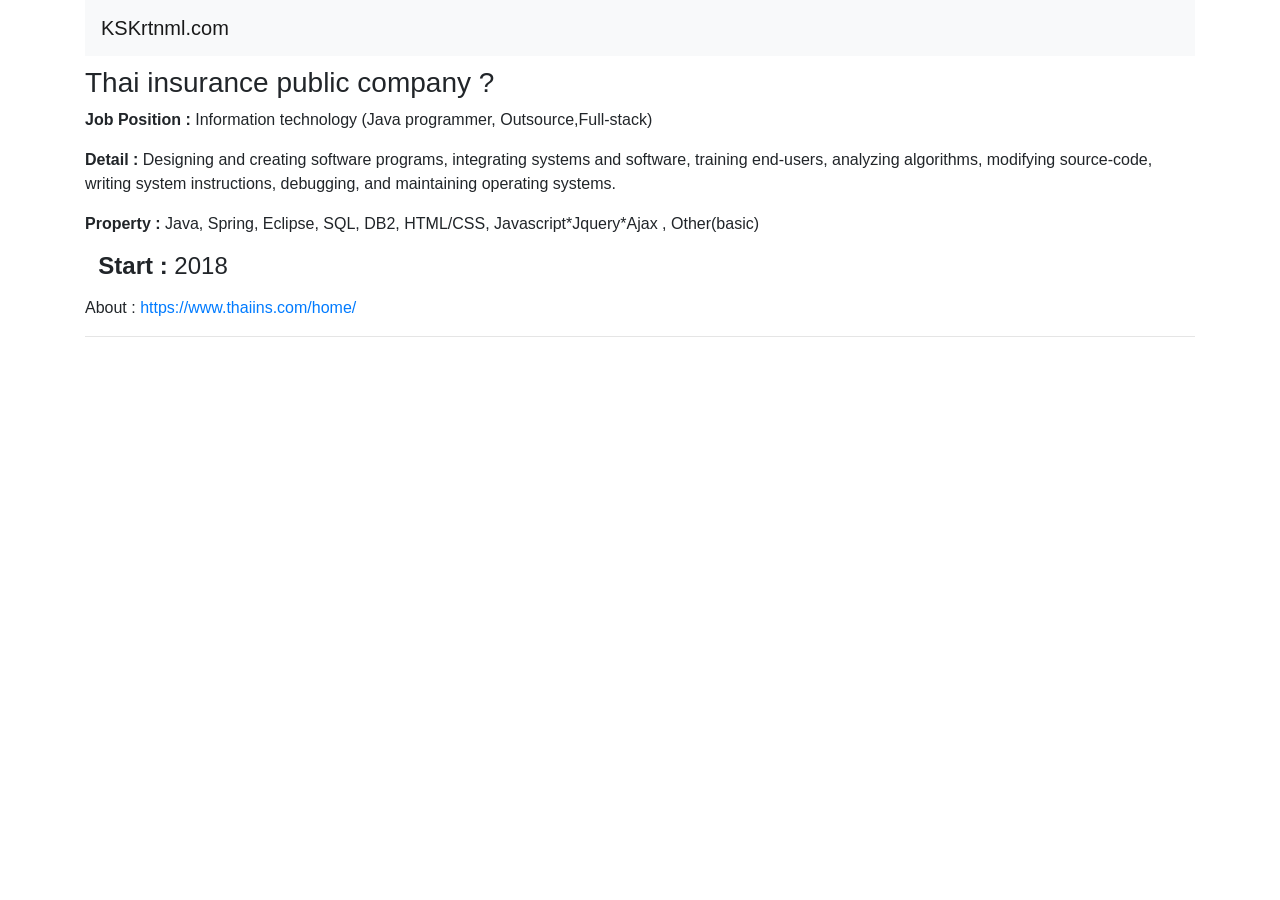
==== about/working.html @ 9a930f57 "Add files via upload" ====
<!DOCTYPE html>
<meta name="viewport" content="width=device-width, initial-scale=1.0">
<HTML>
<meta charset="UTF-8">

<HEAD>

	<script src="https://code.jquery.com/jquery-3.4.1.slim.min.js" integrity="sha384-J6qa4849blE2+poT4WnyKhv5vZF5SrPo0iEjwBvKU7imGFAV0wwj1yYfoRSJoZ+n" crossorigin="anonymous"></script>
	<script src="https://cdn.jsdelivr.net/npm/popper.js@1.16.0/dist/umd/popper.min.js" integrity="sha384-Q6E9RHvbIyZFJoft+2mJbHaEWldlvI9IOYy5n3zV9zzTtmI3UksdQRVvoxMfooAo" crossorigin="anonymous"></script>
	<link rel="stylesheet" href="https://stackpath.bootstrapcdn.com/bootstrap/4.4.1/css/bootstrap.min.css" integrity="sha384-Vkoo8x4CGsO3+Hhxv8T/Q5PaXtkKtu6ug5TOeNV6gBiFeWPGFN9MuhOf23Q9Ifjh" crossorigin="anonymous">
	<script src="https://stackpath.bootstrapcdn.com/bootstrap/4.4.1/js/bootstrap.min.js" integrity="sha384-wfSDF2E50Y2D1uUdj0O3uMBJnjuUD4Ih7YwaYd1iqfktj0Uod8GCExl3Og8ifwB6" crossorigin="anonymous"></script>
	

</HEAD>

<BODY>
	
	<div class="container">

		<nav class="navbar navbar-expand-lg navbar-light bg-light" style="margin-bottom: 10px;">
		  <a class="navbar-brand" href="../index.html">KSKrtnml.com</a>
		  <!--<button class="navbar-toggler" type="button" data-toggle="collapse" data-target="#navbarToggler" aria-controls="navbarToggler" aria-expanded="false" aria-label="Toggle navigation">
			<span class="navbar-toggler-icon"></span>	
		  </button>-->
		</nav>
	
		<div>
			<h3>Thai insurance public company ? </h3>
			
			<p><b>Job Position : </b> Information technology (Java programmer, Outsource,Full-stack) </p>
			<p><b>Detail : </b> Designing and creating software programs, integrating systems and software, training end-users, analyzing algorithms, modifying source-code, writing system instructions, debugging, and maintaining operating systems.</p>
			<p><b>Property : </b> Java, Spring, Eclipse, SQL, DB2, HTML/CSS, Javascript*Jquery*Ajax , Other(basic)</p>
			
			<p><h4>&nbsp; <b>Start :</b> 2018 </h4></p>
			
			About : <a href="https://www.thaiins.com/home/" target="_blank" > https://www.thaiins.com/home/ </a>
			<hr>	
		</div>
		
	</div>



 
</BODY>
</HTML>
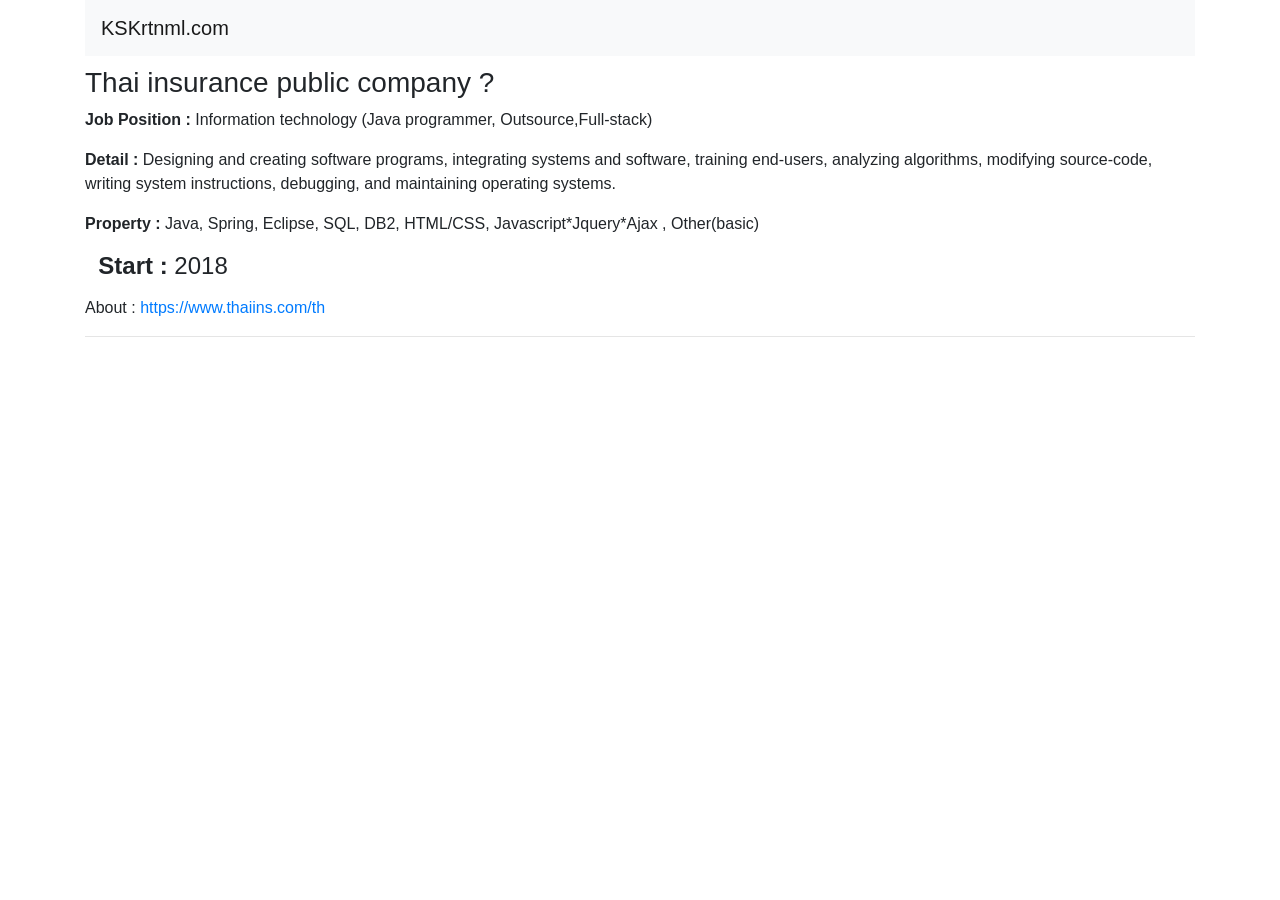
==== commit c9a52ca2: "Update working.html" ====
--- a/about/working.html
+++ b/about/working.html
@@ -33,7 +33,7 @@
 			
 			<p><h4>&nbsp; <b>Start :</b> 2018 </h4></p>
 			
-			About : <a href="https://www.thaiins.com/home/" target="_blank" > https://www.thaiins.com/home/ </a>
+			About : <a href="https://www.thaiins.com/th" target="_blank" > https://www.thaiins.com/th </a>
 			<hr>	
 		</div>
 		
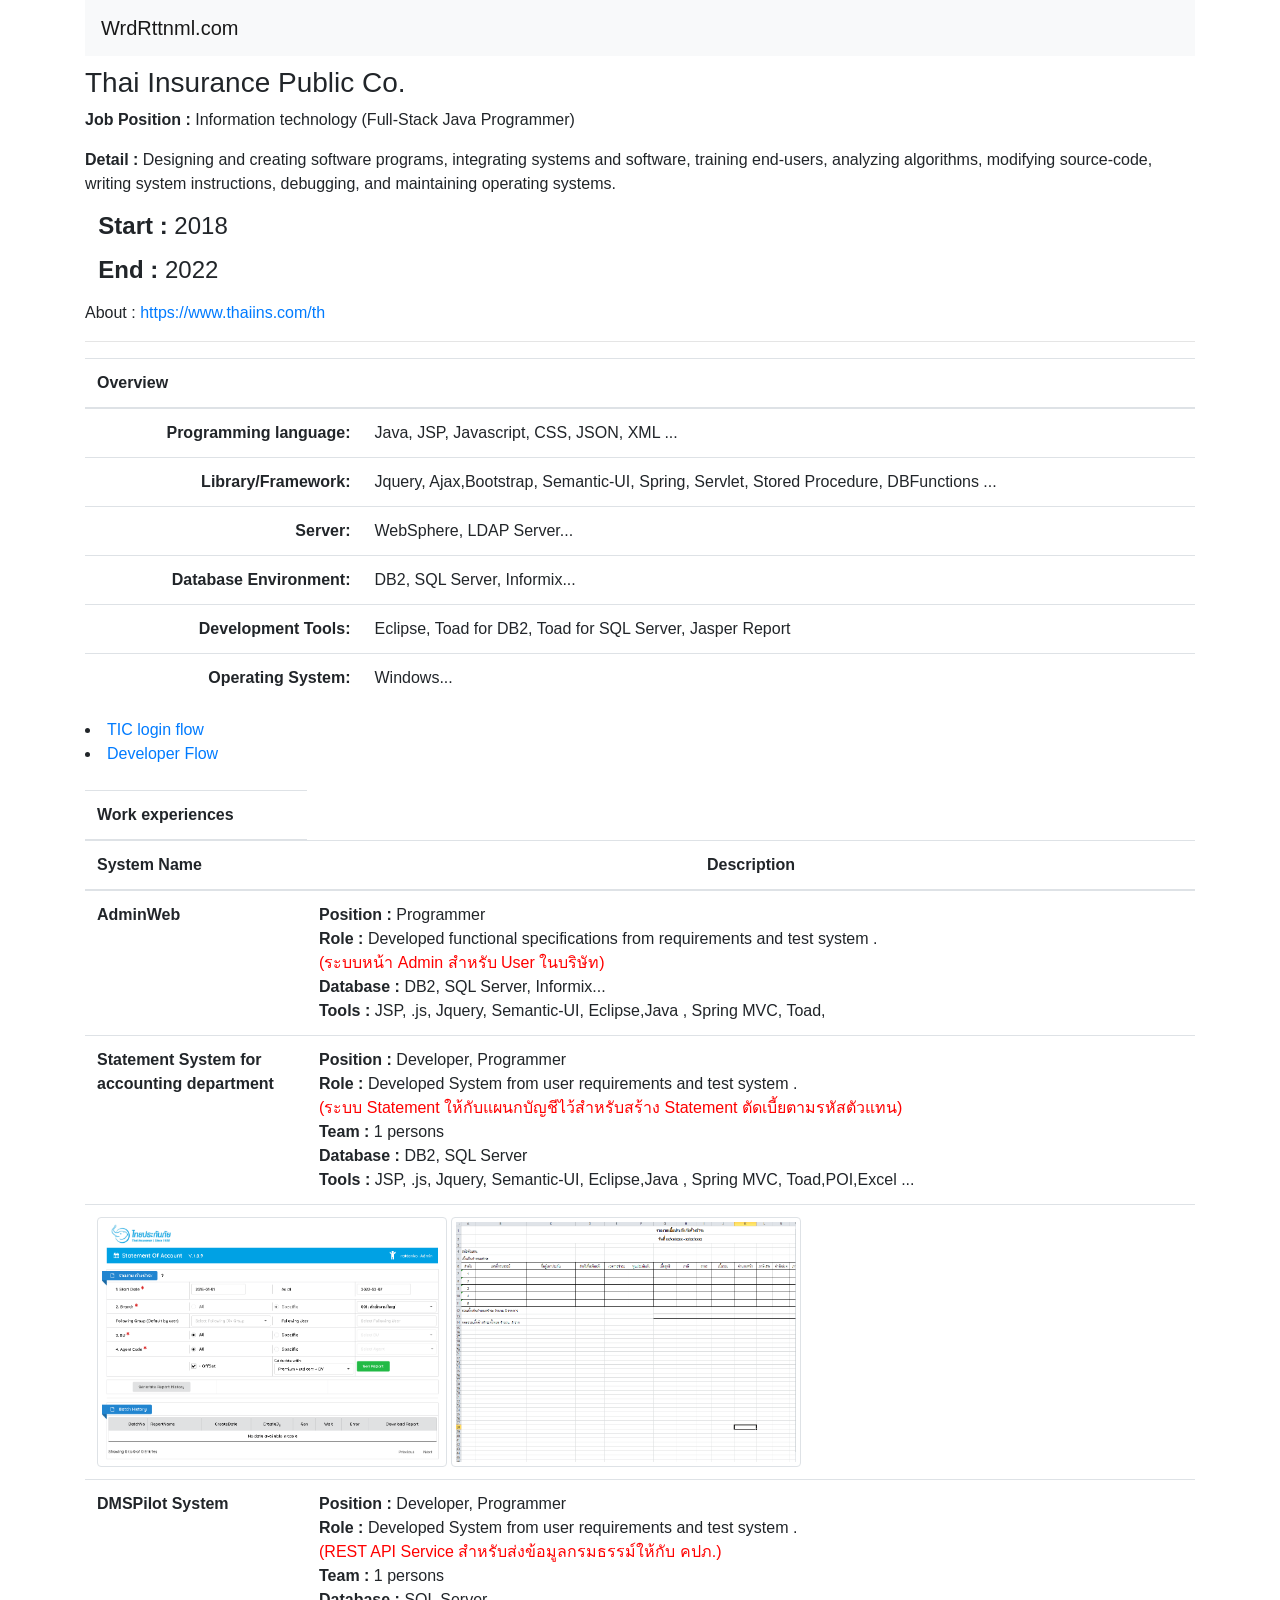
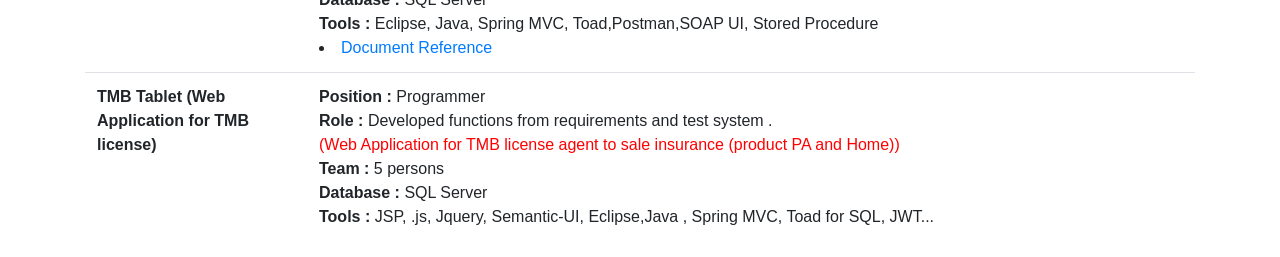
==== commit 19a58a3f: "Add files via upload" ====
--- a/about/working.html
+++ b/about/working.html
@@ -18,24 +18,146 @@
 	<div class="container">
 
 		<nav class="navbar navbar-expand-lg navbar-light bg-light" style="margin-bottom: 10px;">
-		  <a class="navbar-brand" href="../index.html">KSKrtnml.com</a>
-		  <!--<button class="navbar-toggler" type="button" data-toggle="collapse" data-target="#navbarToggler" aria-controls="navbarToggler" aria-expanded="false" aria-label="Toggle navigation">
-			<span class="navbar-toggler-icon"></span>	
-		  </button>-->
+		  <a class="navbar-brand" href="../index.html">WrdRttnml.com</a>
 		</nav>
 	
-		<div>
-			<h3>Thai insurance public company ? </h3>
-			
-			<p><b>Job Position : </b> Information technology (Java programmer, Outsource,Full-stack) </p>
-			<p><b>Detail : </b> Designing and creating software programs, integrating systems and software, training end-users, analyzing algorithms, modifying source-code, writing system instructions, debugging, and maintaining operating systems.</p>
-			<p><b>Property : </b> Java, Spring, Eclipse, SQL, DB2, HTML/CSS, Javascript*Jquery*Ajax , Other(basic)</p>
-			
-			<p><h4>&nbsp; <b>Start :</b> 2018 </h4></p>
-			
-			About : <a href="https://www.thaiins.com/th" target="_blank" > https://www.thaiins.com/th </a>
-			<hr>	
+		<div class="row">
+		  <div class="col-sm-12"> 
+			<div>
+				<h3> Thai Insurance Public Co. </h3>
+				
+				<p><b>Job Position : </b> Information technology (Full-Stack Java Programmer) </p>
+				<p><b>Detail : </b> Designing and creating software programs, integrating systems and software, training end-users, analyzing algorithms, modifying source-code, writing system instructions, debugging, and maintaining operating systems.</p>
+
+				<p><h4>&nbsp; <b>Start :</b> 2018 </h4></p>
+				<p><h4>&nbsp; <b>End :</b> 2022 </h4></p>
+				About : <a href="https://www.thaiins.com/th" target="_blank" > https://www.thaiins.com/th </a>
+				<hr>	
+			</div>	  
+		  </div>
+		
+		  <div class="col-sm-12">
+			<table class="table">
+			  <thead>
+				<tr>
+					<th scope="col" style="width: 25%;">Overview</th>
+					<th scope="col"></th>
+
+				</tr>
+			  </thead>
+			  <tbody>
+				<tr>
+				  <td style="text-align: right;"><b>Programming language: </b></td>
+				  <td>Java, JSP, Javascript, CSS, JSON, XML ...</td>
+				</tr>
+				<tr>
+				  <td style="text-align: right;"><b>Library/Framework: </b></td>
+				  <td>Jquery, Ajax,Bootstrap, Semantic-UI, Spring, Servlet, Stored Procedure, DBFunctions ...</td>
+				</tr>
+				<tr>
+				  <td style="text-align: right;"><b>Server: </b></td>
+				  <td>WebSphere, LDAP Server...</td>
+				</tr>
+				<tr>
+				  <td style="text-align: right;"><b>Database Environment: </b></td>
+				  <td>DB2, SQL Server, Informix...</td>
+				</tr>
+				<tr>
+				  <td style="text-align: right;"><b>Development Tools: </b></td>
+				  <td>Eclipse, Toad for DB2, Toad for SQL Server, Jasper Report</td>
+				</tr>
+				<tr>
+				  <td style="text-align: right;"><b>Operating System: </b></td>
+				  <td>Windows...</td>
+				</tr>
+			  </tbody>
+			</table>		  
+		  </div>
+		  <div class="col-sm-12">
+			<li><a href="../image/login.png" >TIC login flow</a></li>
+			<li><a href="../image/Programmer.png" > Developer Flow</a></li>
+		  </div>
+		  <div class="col-sm-12">
+			<br>
+			<table class="table">
+			  <thead>
+
+				<tr>
+					<th scope="col">Work experiences</th>
+				</tr>
+				
+				<tr>
+					<th scope="col" style="width: 20%;">System Name</th>
+					<th scope="col" style="text-align: center;">Description</th>
+				</tr>
+				
+			  </thead>
+			  <tbody>
+				<tr>
+				
+				  <td rowspan="1" ><b>AdminWeb </b></td>
+				  <td>
+					<b> Position : </b> Programmer <br>
+					<b> Role : </b> Developed functional specifications from requirements and test system .<br>
+					<font color="red">(ระบบหน้า Admin สำหรับ User ในบริษัท)</font><br>
+					<b> Database : </b> DB2, SQL Server, Informix... <br>
+					<b> Tools : </b>JSP, .js, Jquery, Semantic-UI, Eclipse,Java , Spring MVC, Toad,<br>
+				  </td>
+				</tr>
+				
+				<tr>
+				
+				  <td rowspan="1" ><b>Statement System for accounting department  </b></td>
+				  <td>
+					<b> Position : </b> Developer, Programmer <br>
+					<b> Role : </b> Developed System from user requirements and test system .<br>
+					<font color="red">(ระบบ Statement ให้กับแผนกบัญชีไว้สำหรับสร้าง Statement ตัดเบี้ยตามรหัสตัวแทน)</font><br>
+					<b> Team : </b>  1 persons <br>
+					<b> Database : </b>  DB2, SQL Server<br>
+					<b> Tools : </b>JSP, .js, Jquery, Semantic-UI, Eclipse,Java , Spring MVC, Toad,POI,Excel ...<br>
+				  </td>
+				</tr>
+				<tr>
+				 <td colspan="2">
+					<img src="../image/Project/SoA.png" class="img-thumbnail" style="width: 350px;height: 250px;">
+					<img src="../image/Project/SoATemplate.png" class="img-thumbnail" style="width: 350px;height: 250px;">
+				  </td>
+				</tr>	
+				
+				<tr>
+				
+				  <td rowspan="1" ><b>DMSPilot System  </b></td>
+				  <td>
+					<b> Position : </b> Developer, Programmer <br>
+					<b> Role : </b> Developed System from user requirements and test system .<br>
+					<font color="red">(REST API Service สำหรับส่งข้อมูลกรมธรรม์ให้กับ คปภ.)</font><br>
+					<b> Team : </b>  1 persons <br>
+					<b> Database : </b>SQL Server<br>
+					<b> Tools : </b>Eclipse, Java, Spring MVC, Toad,Postman,SOAP UI, Stored Procedure<br>
+					<li><a href="Manual_WS_REST_CMI.PDF" >Document Reference</a></li>
+				  </td>
+				</tr>
+
+				<tr>
+				
+				  <td rowspan="1" ><b> TMB Tablet  (Web Application for TMB license) </b></td>
+				  <td>
+					<b> Position : </b> Programmer <br>
+					<b> Role : </b> Developed functions from requirements and test system .<br>
+					<font color="red">(Web Application for TMB license agent to sale insurance (product PA and Home))</font><br>
+					<b> Team : </b>  5 persons <br>
+					<b> Database : </b> SQL Server<br>
+					<b> Tools : </b>JSP, .js, Jquery, Semantic-UI, Eclipse,Java , Spring MVC, Toad for SQL, JWT...<br>
+				  </td>
+				</tr>
+				
+			  </tbody>
+			  
+			</table>		  
+		  </div>
+		  
 		</div>
+
 		
 	</div>
 
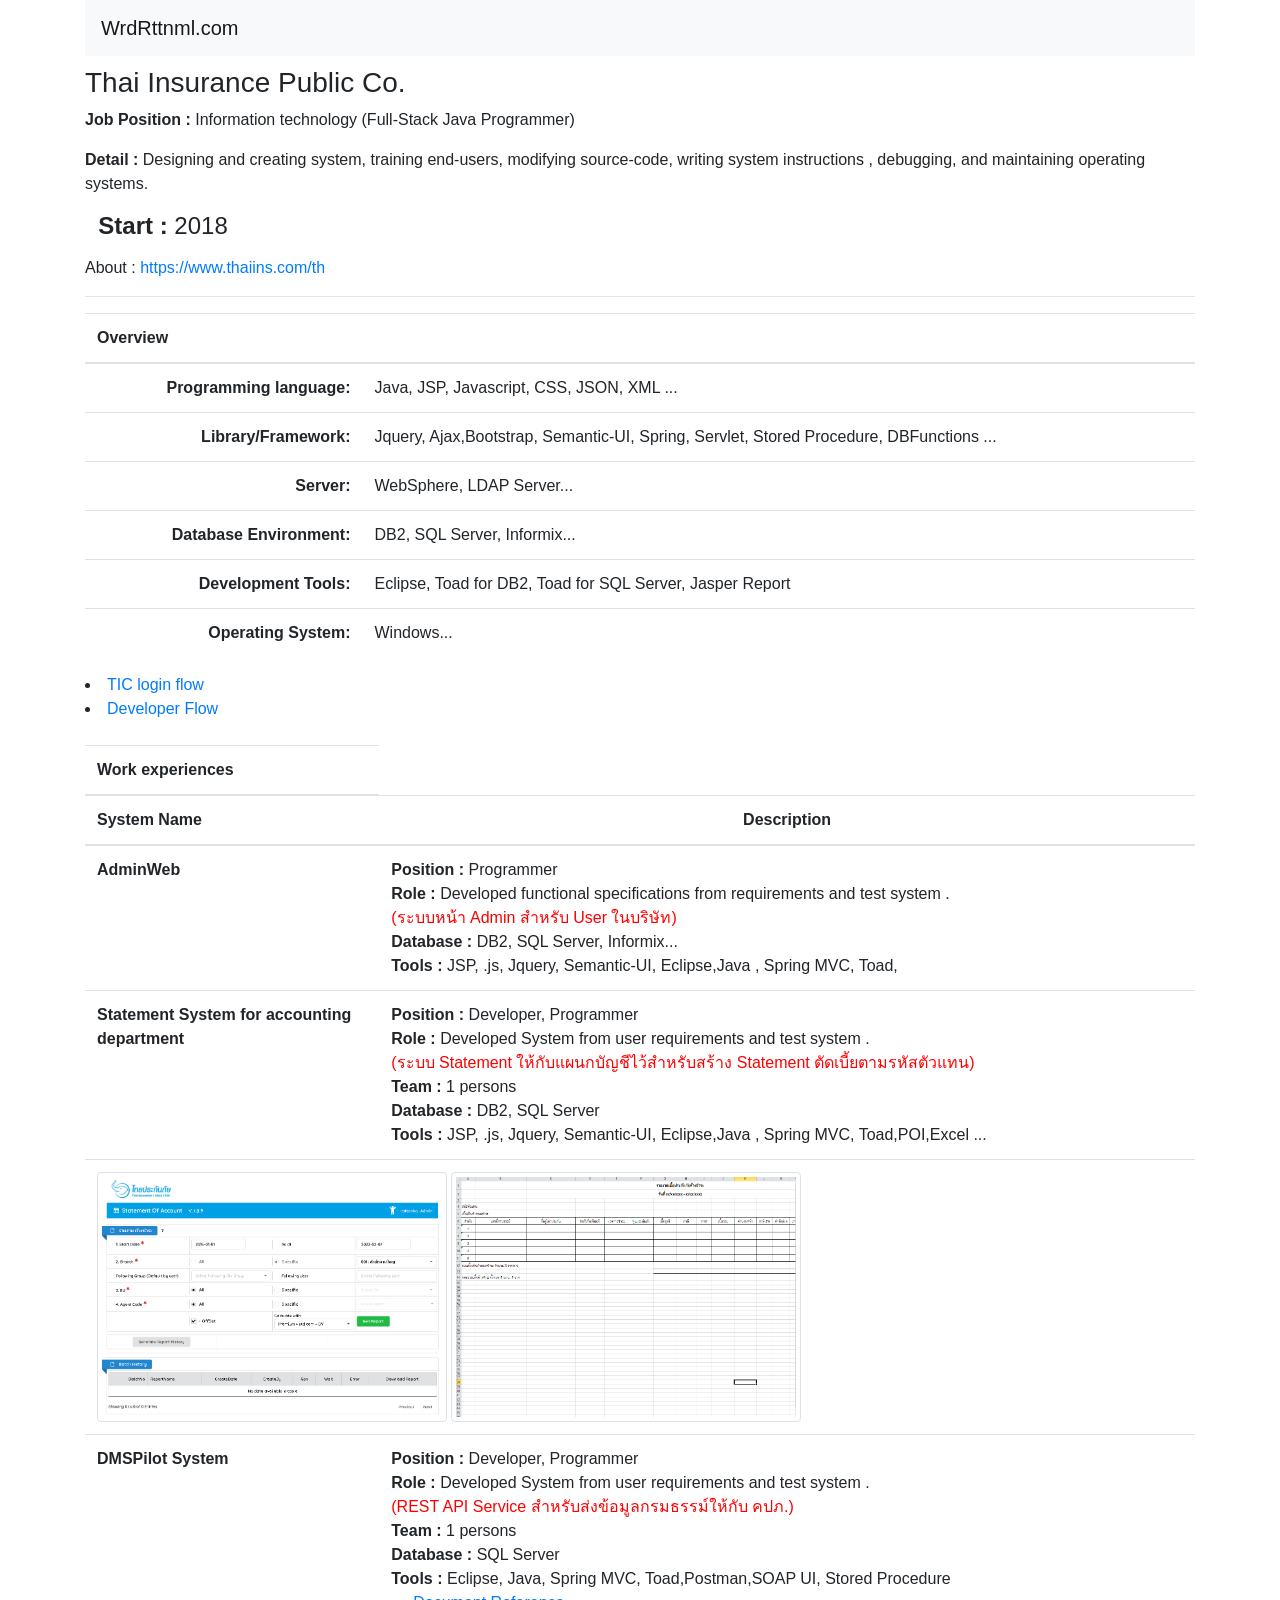
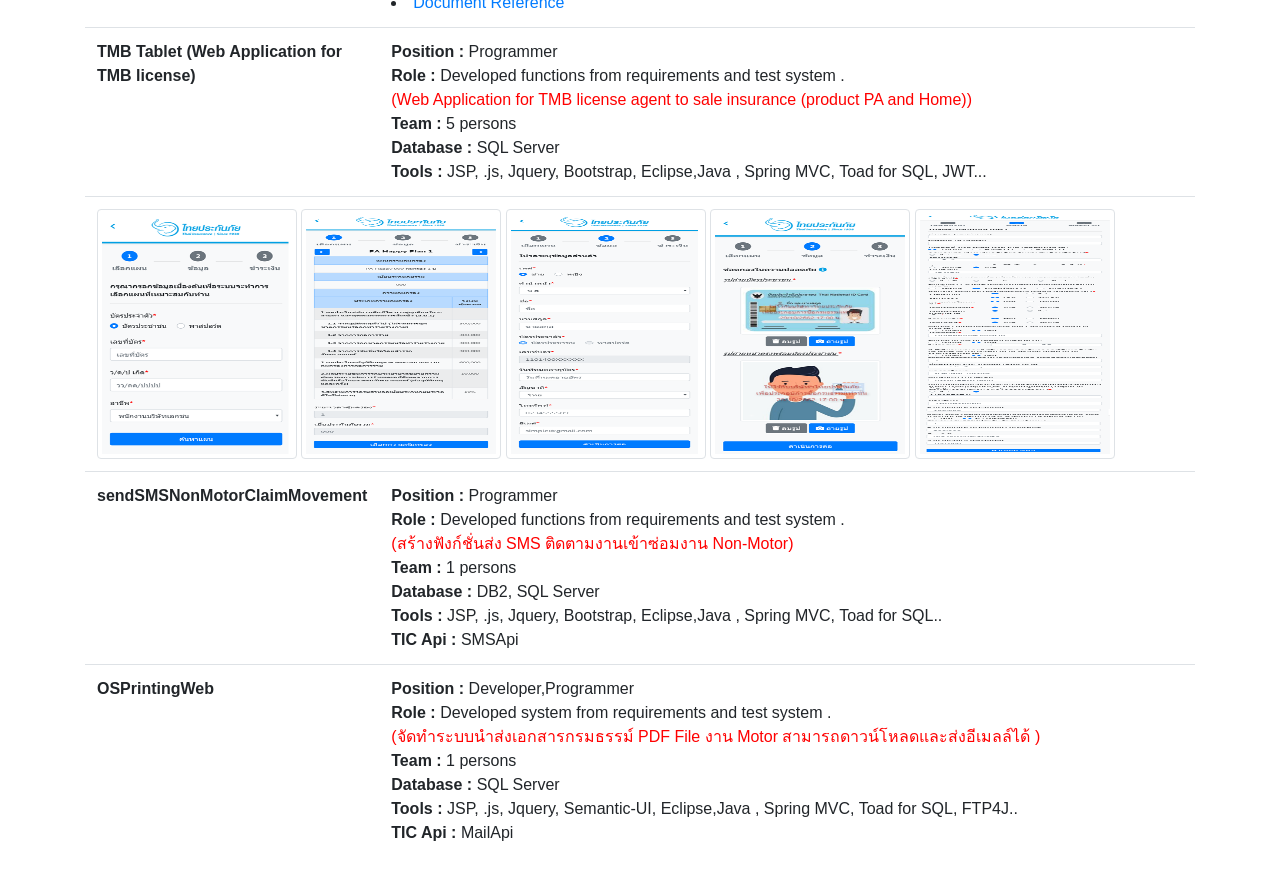
==== commit 644374c7: "Add files via upload" ====
--- a/about/working.html
+++ b/about/working.html
@@ -27,10 +27,10 @@
 				<h3> Thai Insurance Public Co. </h3>
 				
 				<p><b>Job Position : </b> Information technology (Full-Stack Java Programmer) </p>
-				<p><b>Detail : </b> Designing and creating software programs, integrating systems and software, training end-users, analyzing algorithms, modifying source-code, writing system instructions, debugging, and maintaining operating systems.</p>
+				<p><b>Detail : </b> Designing and creating system, training end-users, modifying source-code, writing system instructions , debugging, and maintaining operating systems.</p>
 
 				<p><h4>&nbsp; <b>Start :</b> 2018 </h4></p>
-				<p><h4>&nbsp; <b>End :</b> 2022 </h4></p>
+				<!--<p><h4>&nbsp; <b>End :</b> 2022 </h4></p>-->
 				About : <a href="https://www.thaiins.com/th" target="_blank" > https://www.thaiins.com/th </a>
 				<hr>	
 			</div>	  
@@ -134,7 +134,7 @@
 					<b> Team : </b>  1 persons <br>
 					<b> Database : </b>SQL Server<br>
 					<b> Tools : </b>Eclipse, Java, Spring MVC, Toad,Postman,SOAP UI, Stored Procedure<br>
-					<li><a href="Manual_WS_REST_CMI.PDF" >Document Reference</a></li>
+					<li><a href="../Manual_WS_REST_CMI.PDF" >Document Reference</a></li>
 				  </td>
 				</tr>
 
@@ -147,7 +147,44 @@
 					<font color="red">(Web Application for TMB license agent to sale insurance (product PA and Home))</font><br>
 					<b> Team : </b>  5 persons <br>
 					<b> Database : </b> SQL Server<br>
-					<b> Tools : </b>JSP, .js, Jquery, Semantic-UI, Eclipse,Java , Spring MVC, Toad for SQL, JWT...<br>
+					<b> Tools : </b>JSP, .js, Jquery, Bootstrap, Eclipse,Java , Spring MVC, Toad for SQL, JWT...<br>
+				  </td>
+				</tr>
+				<tr>
+				 <td colspan="2">
+					<img src="../image/TMB App/001.png" class="img-thumbnail" style="width: 200px;height: 250px;">
+					<img src="../image/TMB App/002.png" class="img-thumbnail" style="width: 200px;height: 250px;">
+					<img src="../image/TMB App/003.png" class="img-thumbnail" style="width: 200px;height: 250px;">
+					<img src="../image/TMB App/004.png" class="img-thumbnail" style="width: 200px;height: 250px;">
+					<img src="../image/TMB App/005.png" class="img-thumbnail" style="width: 200px;height: 250px;">
+				  </td>
+				</tr>	
+				
+				<tr>
+				
+				  <td rowspan="1" ><b> sendSMSNonMotorClaimMovement </b></td>
+				  <td>
+					<b> Position : </b> Programmer <br>
+					<b> Role : </b> Developed functions from requirements and test system .<br>
+					<font color="red">(สร้างฟังก์ชั่นส่ง SMS ติดตามงานเข้าซ่อมงาน Non-Motor)</font><br>
+					<b> Team : </b>  1 persons <br>
+					<b> Database : </b> DB2, SQL Server<br>
+					<b> Tools : </b>JSP, .js, Jquery, Bootstrap, Eclipse,Java , Spring MVC, Toad for SQL..<br>
+					<b> TIC Api : </b> SMSApi <br>
+				  </td>
+				</tr>
+
+				<tr>
+				
+				  <td rowspan="1" ><b> OSPrintingWeb </b></td>
+				  <td>
+					<b> Position : </b> Developer,Programmer <br>
+					<b> Role : </b> Developed system from requirements and test system .<br>
+					<font color="red">(จัดทำระบบนำส่งเอกสารกรมธรรม์ PDF File งาน Motor สามารถดาวน์โหลดและส่งอีเมลล์ได้ )</font><br>
+					<b> Team : </b>  1 persons <br>
+					<b> Database : </b> SQL Server<br>
+					<b> Tools : </b>JSP, .js, Jquery, Semantic-UI, Eclipse,Java , Spring MVC, Toad for SQL, FTP4J..<br>
+					<b> TIC Api : </b> MailApi <br>
 				  </td>
 				</tr>
 				
